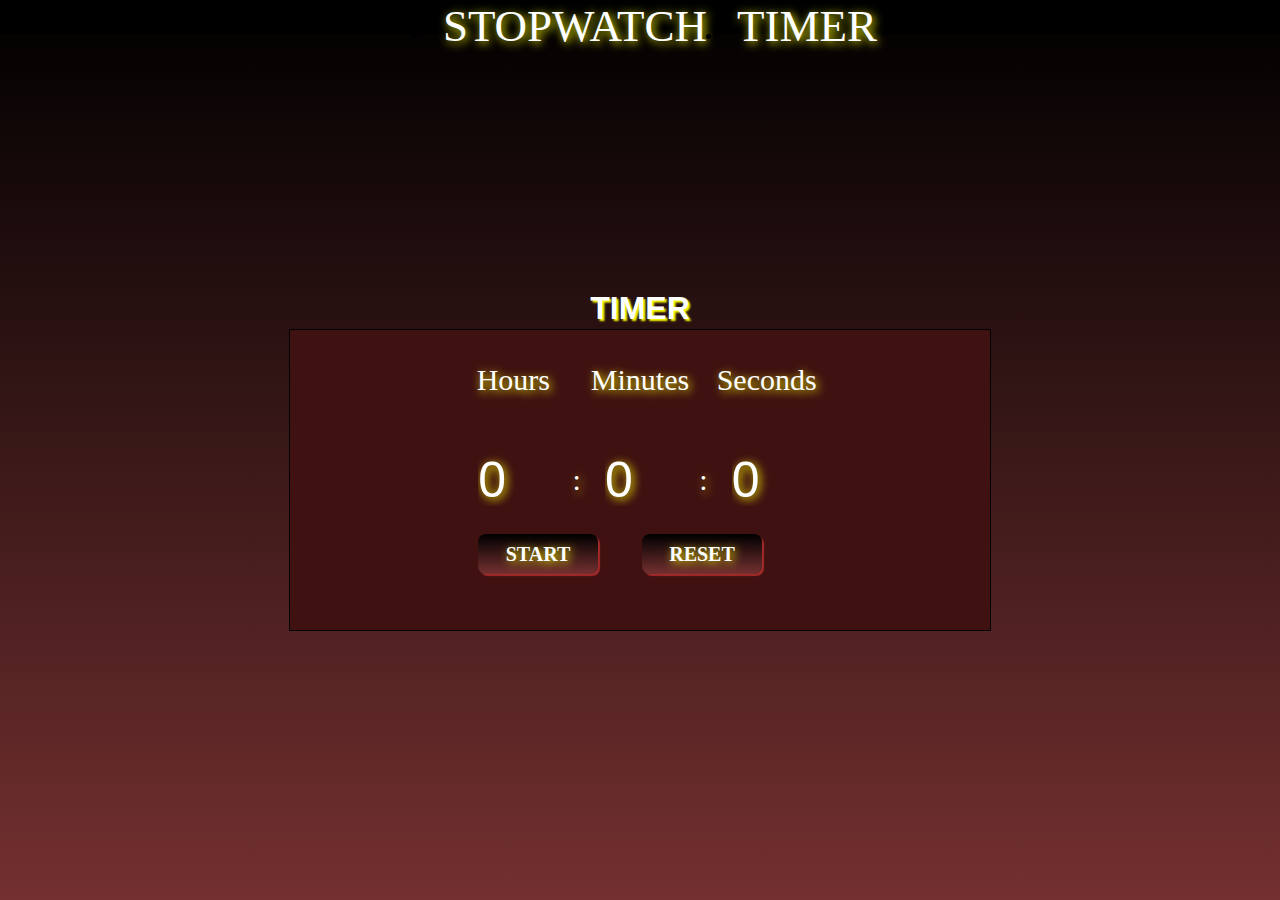
==== Timer/index.html @ 40434255 "project2-completed" ====
<!DOCTYPE html>
<html lang="en">

<head>
    <meta charset="UTF-8">
    <meta name="viewport" content="width=device-width, initial-scale=1.0">
    <meta http-equiv="X-UA-Compatible" content="ie=edge">
    <link rel="stylesheet" href="style.css">
    <title>Countdown Timer</title>
</head>

<body>
    <nav class="navbar">
        <ul>
            <li> <a href="/Project2/Stopwatch/index.html">STOPWATCH</a></li>
            <li><a href="/Project2/Timer/index.html">TIMER</a></li>
        </ul>
    </nav>
    <!-- <h1>Countdown Timer</h1> -->
    <div class="heading ">
        <h1 style="text-align: center; margin-bottom: 2px;
        color: white; text-shadow: 2px 2px 2px yellow;">TIMER</h1>
    </div>
    <div id="container">
        <p id="hour-label" class="label">Hours</p>
        <p id="min-label" class="label">Minutes</p>
        <p id="sec-label" class="label">Seconds</p>
        <input id="hour" type="number" max="99" min="0" value="0" class="time">
        <p id="p1" class="semicolon">:</p><input id="minute" type="number" max="60" min="0" value="0" class="time">
        <p id="p2" class="semicolon">:</p><input id="sec" type="number" max="60" min="0" value="0" class="time">
        <button id="start" class="btn">Start</button>
        <button id="reset" class="btn">Reset</button>
    </div>
    <script src="main.js"></script>
</body>

</html>
---- Timer/style.css ----
/* timer */
 html {
    display: flex;
    /* width: 800px; */
    justify-content: center;
    align-items: center;
    width: 100%;
    height: 100%;
    text-shadow: 2px 2px 10px yellow;
}
body {
    background-color: rgba(17, 179, 243, 0.352);
    background: linear-gradient(black, rgb(116, 48, 48));

}
h1 {
    color: white;
    font-family: Arial, Helvetica, sans-serif;
    text-align: center;
}

#container {
    height: 300px;
    border: 1px solid black;
    width: 700px;
    background-color: rgb(63, 17, 17);
 color: white;
    display: grid;
    grid-template-columns: repeat(5, 1fr);
    grid-template-rows: repeat(3, 1fr);
}
/*label*/
.label {
    margin: 0;
color: white;
    justify-self: center;
    align-self: center;
    font-size: 30px;
}

#hour-label {
    text-shadow: 2px 2px 10px yellow;
    grid-area: 1 / 2 / 1 / 3;
}
#min-label {
    grid-area: 1 / 3 / 1 / 4;
}

#sec-label {
    grid-area: 1 / 4 / 1 / 5;
}

/*times*/
.time {
    justify-self: center;
    align-self: center;
color:white;
    border: none;
    background-color: #ffffff00;
    font-size: 50px;
    width: 70px;
    height: 50px;
}

#hour {
    color: white;
    grid-area: 2 / 2 / 2 / 3;
    text-shadow: 2px 2px 10px yellow;
}

.semicolon {
    justify-self: center;
    align-self: center;

    font-size: 30px;
    margin: 0;
}
#p1 {
    grid-area: 2 / 2 / 2 / 4;
}

#minute {
    color: white;
    text-shadow: 2px 2px 10px yellow;
    grid-area: 2 / 3 / 2 / 4;
}

#p2 {
    grid-area: 2 / 3 / 2 / 5;
}

#sec {
    color: white;
    text-shadow: 2px 2px 10px yellow;
    grid-area: 2 / 4 / 2 / 5;
}

/*buttons*/

.btn {
  
    margin: 20px;
    text-transform: uppercase;
    padding: 5px;
    border-radius: 8px;
    background: linear-gradient(black, rgb(116, 48, 48));
    border: none;
    color: white;
    font-family: 'Times New Roman', Times, serif;
    font-weight: bold;

    box-shadow: 2px 2px 1px brown;
}
button{width: 120px;
height: 40px;
font-size: 20px;
margin: 5px 0px;}

.btn:hover {
    cursor: pointer;
}

.btn:active{
    background:linear-gradient(rgba(255, 255, 255, 0.963), rgb(241, 241, 205));
color :black;
}

#start {
    position: relative;
    top: 11.5rem;
    left: 10.5rem;
    text-shadow: 2px 2px 10px yellow;
}

#reset {
    position: relative;
    top: 11.5rem;
    right: 13rem;
    text-shadow: 2px 2px 10px yellow;
}
.navbar {
    position: absolute;
    top: -16px;
    width: 100%;
    left: 0px;
    background-color: black;
    /* align-items: center; */
    height: 50px;
}
ul{
    display: flex;
    justify-content: center;
    align-items: center;
}
a {
    margin: 15px;
    font-size: 45px;
    text-decoration: none;
    text-shadow: 2px 2px 10px yellow;
    color: white;
}
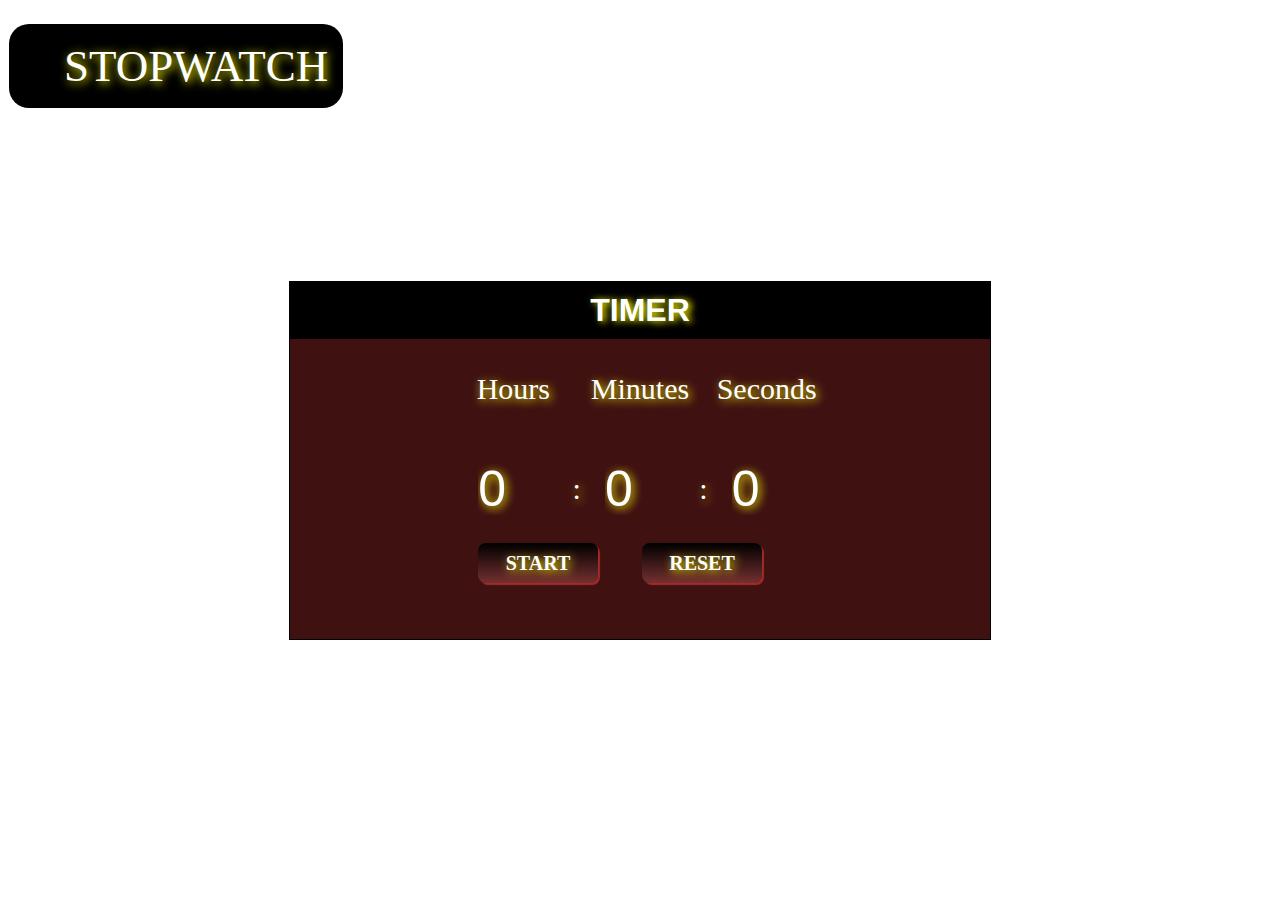
==== commit 4f81ec44: "done" ====
--- a/Timer/index.html
+++ b/Timer/index.html
@@ -12,14 +12,12 @@
 <body>
     <nav class="navbar">
         <ul>
-            <li> <a href="/Project2/Stopwatch/index.html">STOPWATCH</a></li>
-            <li><a href="/Project2/Timer/index.html">TIMER</a></li>
+
+            <li><a href="/Stopwatch/index.html">STOPWATCH</a></li>
         </ul>
     </nav>
-    <!-- <h1>Countdown Timer</h1> -->
     <div class="heading ">
-        <h1 style="text-align: center; margin-bottom: 2px;
-        color: white; text-shadow: 2px 2px 2px yellow;">TIMER</h1>
+        <h1 style="text-align: center; font-weight: bold; color: white; text-shadow: 3px 1px 7px yellow;">TIMER</h1>
     </div>
     <div id="container">
         <p id="hour-label" class="label">Hours</p>
--- a/Timer/style.css
+++ b/Timer/style.css
@@ -1,161 +1,175 @@
  /* timer */
  html {
-    display: flex;
-    /* width: 800px; */
-    justify-content: center;
-    align-items: center;
-    width: 100%;
-    height: 100%;
-    text-shadow: 2px 2px 10px yellow;
-}
-body {
-    background-color: rgba(17, 179, 243, 0.352);
-    background: linear-gradient(black, rgb(116, 48, 48));
+     display: flex;
+     /* width: 800px; */
+     justify-content: center;
+     align-items: center;
+     width: 100%;
+     height: 100%;
+     text-shadow: 2px 2px 10px yellow;
+ }
 
-}
-h1 {
-    color: white;
-    font-family: Arial, Helvetica, sans-serif;
-    text-align: center;
-}
+ body {}
 
-#container {
-    height: 300px;
-    border: 1px solid black;
-    width: 700px;
-    background-color: rgb(63, 17, 17);
- color: white;
-    display: grid;
-    grid-template-columns: repeat(5, 1fr);
-    grid-template-rows: repeat(3, 1fr);
-}
-/*label*/
-.label {
-    margin: 0;
-color: white;
-    justify-self: center;
-    align-self: center;
-    font-size: 30px;
-}
+ h1 {
+     color: white;
+     font-family: Arial, Helvetica, sans-serif;
+     text-align: center;
+ }
 
-#hour-label {
-    text-shadow: 2px 2px 10px yellow;
-    grid-area: 1 / 2 / 1 / 3;
-}
-#min-label {
-    grid-area: 1 / 3 / 1 / 4;
-}
+ #container {
+     height: 300px;
+     border: 1px solid black;
+     width: 700px;
+     background-color: rgb(63, 17, 17);
+     color: white;
+     display: grid;
+     grid-template-columns: repeat(5, 1fr);
+     grid-template-rows: repeat(3, 1fr);
+ }
 
-#sec-label {
-    grid-area: 1 / 4 / 1 / 5;
-}
+ /*label*/
+ .label {
+     margin: 0;
+     color: white;
+     justify-self: center;
+     align-self: center;
+     font-size: 30px;
+ }
 
-/*times*/
-.time {
-    justify-self: center;
-    align-self: center;
-color:white;
-    border: none;
-    background-color: #ffffff00;
-    font-size: 50px;
-    width: 70px;
-    height: 50px;
-}
+ #hour-label {
+     text-shadow: 2px 2px 10px yellow;
+     grid-area: 1 / 2 / 1 / 3;
+ }
 
-#hour {
-    color: white;
-    grid-area: 2 / 2 / 2 / 3;
-    text-shadow: 2px 2px 10px yellow;
-}
+ #min-label {
+     grid-area: 1 / 3 / 1 / 4;
+ }
 
-.semicolon {
-    justify-self: center;
-    align-self: center;
+ #sec-label {
+     grid-area: 1 / 4 / 1 / 5;
+ }
 
-    font-size: 30px;
-    margin: 0;
-}
-#p1 {
-    grid-area: 2 / 2 / 2 / 4;
-}
+ /*times*/
+ .time {
+     justify-self: center;
+     align-self: center;
+     color: white;
+     border: none;
+     background-color: #ffffff00;
+     font-size: 50px;
+     width: 70px;
+     height: 50px;
+ }
 
-#minute {
-    color: white;
-    text-shadow: 2px 2px 10px yellow;
-    grid-area: 2 / 3 / 2 / 4;
-}
+ #hour {
+     color: white;
+     grid-area: 2 / 2 / 2 / 3;
+     text-shadow: 2px 2px 10px yellow;
+ }
 
-#p2 {
-    grid-area: 2 / 3 / 2 / 5;
-}
+ .semicolon {
+     justify-self: center;
+     align-self: center;
 
-#sec {
-    color: white;
-    text-shadow: 2px 2px 10px yellow;
-    grid-area: 2 / 4 / 2 / 5;
-}
+     font-size: 30px;
+     margin: 0;
+ }
 
-/*buttons*/
+ #p1 {
+     grid-area: 2 / 2 / 2 / 4;
+ }
 
-.btn {
-  
-    margin: 20px;
-    text-transform: uppercase;
-    padding: 5px;
-    border-radius: 8px;
-    background: linear-gradient(black, rgb(116, 48, 48));
-    border: none;
-    color: white;
-    font-family: 'Times New Roman', Times, serif;
-    font-weight: bold;
+ #minute {
+     color: white;
+     text-shadow: 2px 2px 10px yellow;
+     grid-area: 2 / 3 / 2 / 4;
+ }
 
-    box-shadow: 2px 2px 1px brown;
-}
-button{width: 120px;
-height: 40px;
-font-size: 20px;
-margin: 5px 0px;}
+ #p2 {
+     grid-area: 2 / 3 / 2 / 5;
+ }
 
-.btn:hover {
-    cursor: pointer;
-}
+ #sec {
+     color: white;
+     text-shadow: 2px 2px 10px yellow;
+     grid-area: 2 / 4 / 2 / 5;
+ }
 
-.btn:active{
-    background:linear-gradient(rgba(255, 255, 255, 0.963), rgb(241, 241, 205));
-color :black;
-}
+ /*buttons*/
 
-#start {
-    position: relative;
-    top: 11.5rem;
-    left: 10.5rem;
-    text-shadow: 2px 2px 10px yellow;
-}
+ .btn {
 
-#reset {
-    position: relative;
-    top: 11.5rem;
-    right: 13rem;
-    text-shadow: 2px 2px 10px yellow;
-}
-.navbar {
-    position: absolute;
-    top: -16px;
-    width: 100%;
-    left: 0px;
-    background-color: black;
-    /* align-items: center; */
-    height: 50px;
-}
-ul{
-    display: flex;
-    justify-content: center;
-    align-items: center;
-}
-a {
-    margin: 15px;
-    font-size: 45px;
-    text-decoration: none;
-    text-shadow: 2px 2px 10px yellow;
-    color: white;
-}
+     margin: 20px;
+     text-transform: uppercase;
+     padding: 5px;
+     border-radius: 8px;
+     background: linear-gradient(black, rgb(116, 48, 48));
+     border: none;
+     color: white;
+     font-family: 'Times New Roman', Times, serif;
+     font-weight: bold;
+
+     box-shadow: 2px 2px 1px brown;
+ }
+
+ button {
+     width: 120px;
+     height: 40px;
+     font-size: 20px;
+     margin: 5px 0px;
+ }
+
+ .btn:hover {
+     cursor: pointer;
+ }
+
+ .btn:active {
+     background: linear-gradient(rgba(255, 255, 255, 0.963), rgb(241, 241, 205));
+     color: black;
+ }
+
+ #start {
+     position: relative;
+     top: 11.5rem;
+     left: 10.5rem;
+     text-shadow: 2px 2px 10px yellow;
+ }
+
+ #reset {
+     position: relative;
+     top: 11.5rem;
+     right: 13rem;
+     text-shadow: 2px 2px 10px yellow;
+ }
+
+ .navbar {
+     position: absolute;
+     top: 24px;
+     width: auto;
+     left: 9px;
+     background-color: black;
+     height: auto;
+     border-radius: 20px;
+ }
+
+ ul {
+     display: flex;
+     justify-content: center;
+     align-items: center;
+ }
+
+ a {
+     margin: 15px;
+     font-size: 45px;
+     text-decoration: none;
+     text-shadow: 2px 2px 10px yellow;
+     color: white;
+ }
+
+ .heading {
+     width: 702px;
+     margin-bottom: -23px;
+     line-height: 59px;
+     background-color: black;
+ }